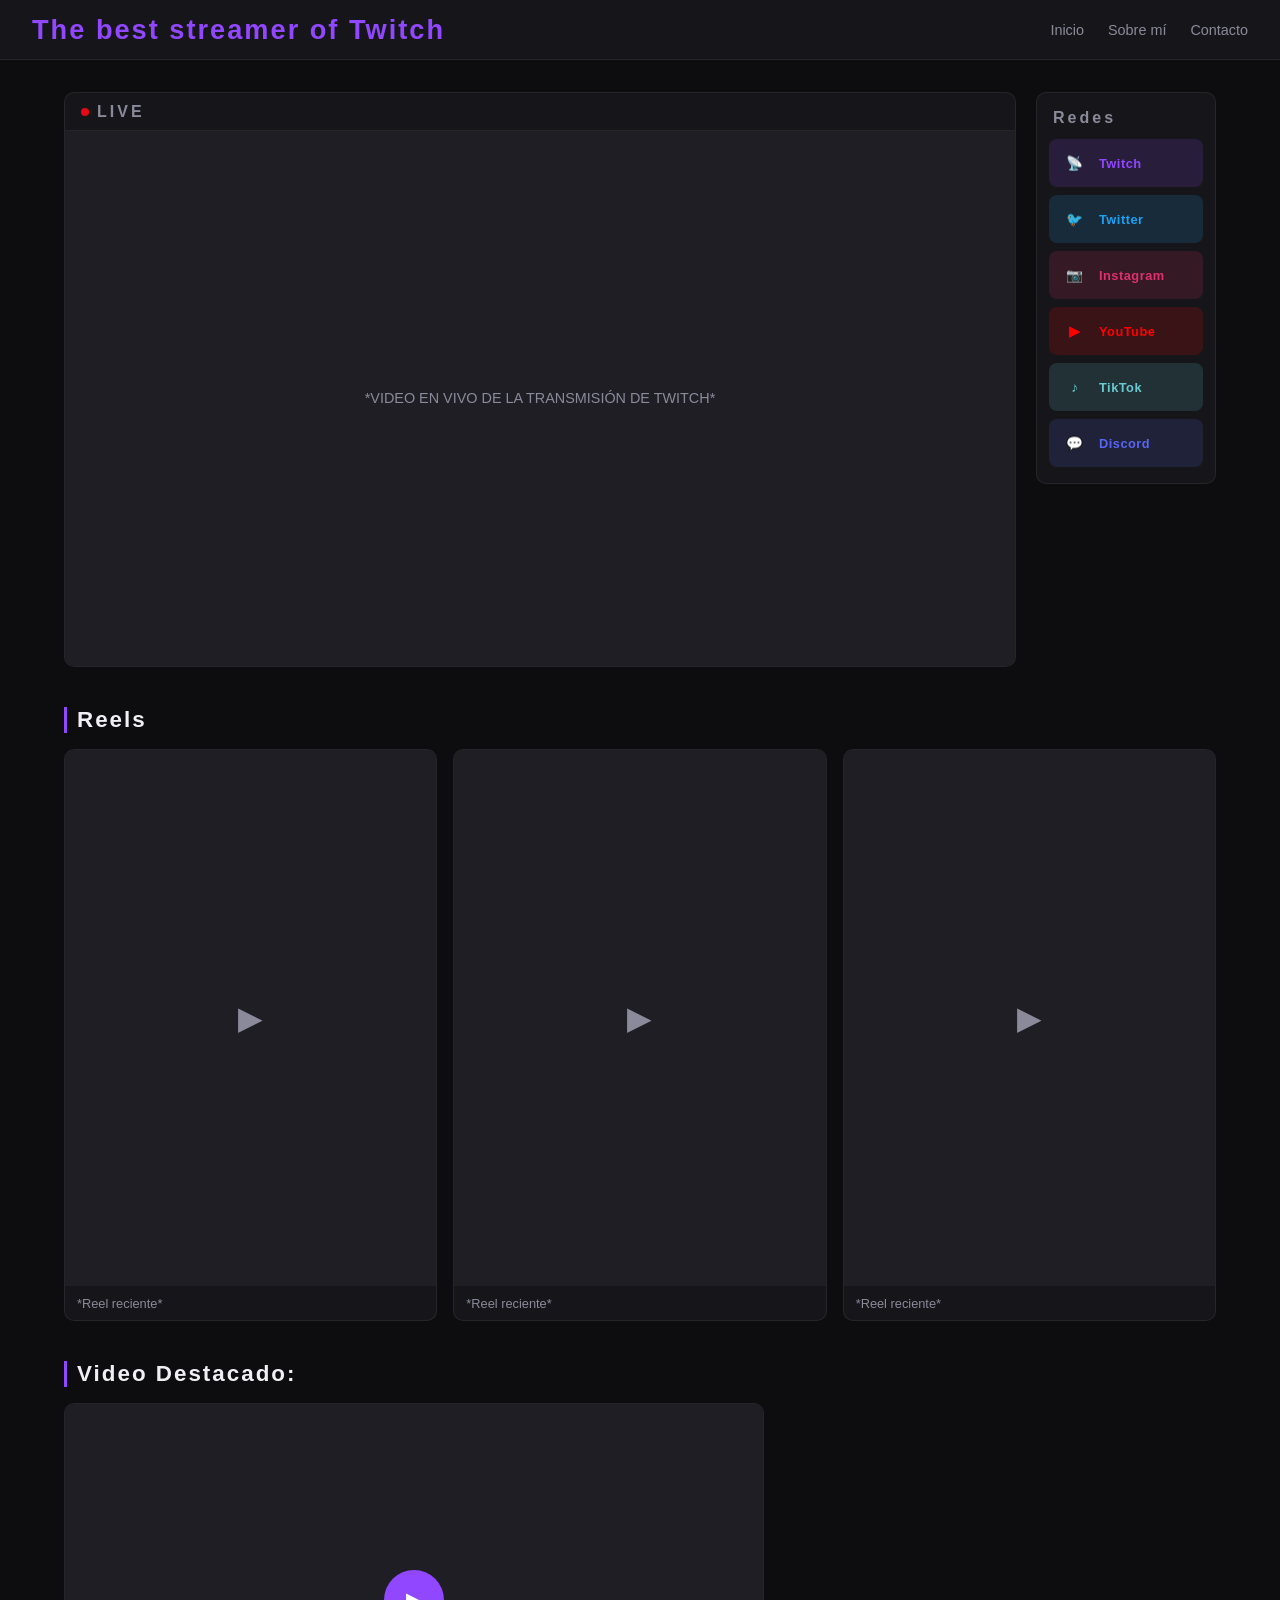
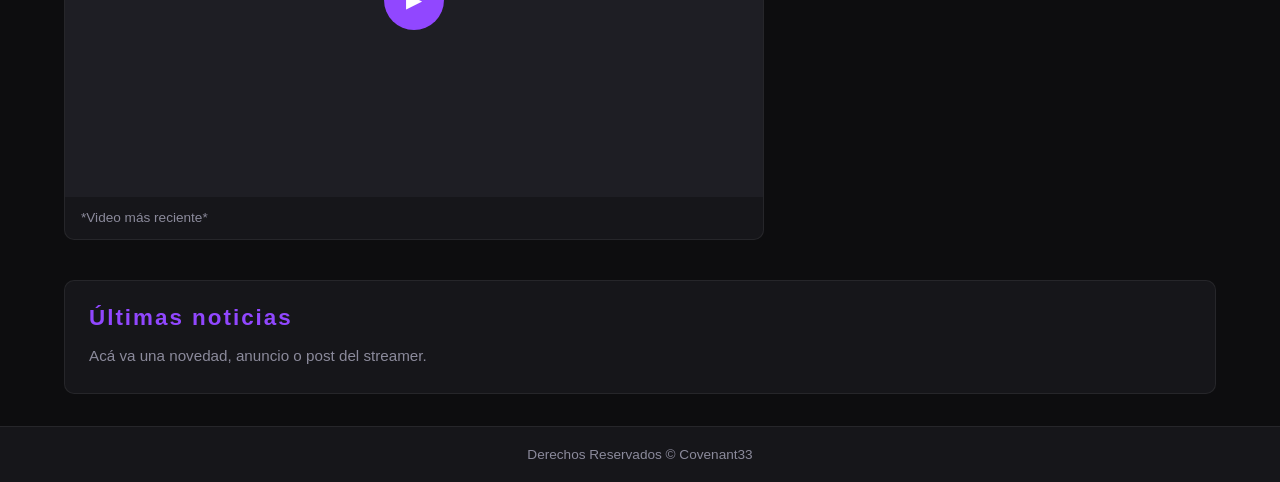
==== Streamer-Twitch/index.html @ 68aa430f "Add files via upload" ====
<!DOCTYPE html>
<html lang="en">
<head>
    <meta charset="UTF-8">
    <meta name="viewport" content="width=device-width, initial-scale=1.0">
    <title>Web Official</title>
    <link rel="stylesheet" href="css/styles.css">
</head>
<body>
  <header>
        <h1>The best streamer of Twitch</h1>
        <nav>
            <a href="#">Inicio</a>
            <a href="#">Sobre mí</a>
            <a href="#">Contacto</a>
        </nav>
    </header>
 
    <main>
 
        <!-- LIVE + REDES -->
        <section id="live-redes">
 
            <div id="live-box">
                <h2>LIVE</h2>
                <div id="video-placeholder">
                    <span>*VIDEO EN VIVO DE LA TRANSMISIÓN DE TWITCH*</span>
                    <!-- Acá va el embed cuando tengas el token -->
                    <!-- <div id="stream-embed"></div> -->
                </div>
            </div>
 
            <aside id="redes-box">
                <h3>Redes</h3>
                <ul>
                    <li>
                        <a href="#" class="red-twitch">
                            <span class="icono">📡</span>
                            Twitch
                        </a>
                    </li>
                    <li>
                        <a href="#" class="red-twitter">
                            <span class="icono">🐦</span>
                            Twitter
                        </a>
                    </li>
                    <li>
                        <a href="#" class="red-instagram">
                            <span class="icono">📷</span>
                            Instagram
                        </a>
                    </li>
                    <li>
                        <a href="#" class="red-youtube">
                            <span class="icono">▶</span>
                            YouTube
                        </a>
                    </li>
                    <li>
                        <a href="#" class="red-tiktok">
                            <span class="icono">♪</span>
                            TikTok
                        </a>
                    </li>
                    <li>
                        <a href="#" class="red-discord">
                            <span class="icono">💬</span>
                            Discord
                        </a>
                    </li>
                </ul>
            </aside>
 
        </section>
 
        <!-- REELS -->
        <section id="reels-section">
            <h2>Reels</h2>
            <div id="reels-grid">
                <div class="reel-card">
                    <div class="reel-thumb">▶</div>
                    <p class="reel-label">*Reel reciente*</p>
                </div>
                <div class="reel-card">
                    <div class="reel-thumb">▶</div>
                    <p class="reel-label">*Reel reciente*</p>
                </div>
                <div class="reel-card">
                    <div class="reel-thumb">▶</div>
                    <p class="reel-label">*Reel reciente*</p>
                </div>
            </div>
        </section>
 
        <!-- VIDEO DESTACADO -->
        <section id="video-section">
            <h2>Video Destacado:</h2>
            <div id="video-destacado-card">
                <div id="video-thumb">
                    <div class="play-btn">▶</div>
                </div>
                <div id="video-info">
                    <p>*Video más reciente*</p>
                </div>
            </div>
        </section>
 
        <!-- ARTICLE -->
        <article>
            <h2>Últimas noticias</h2>
            <p>Acá va una novedad, anuncio o post del streamer.</p>
        </article>
 
    </main>
 
    <footer>
        <p>Derechos Reservados &copy; Covenant33</p>
    </footer>

</body>
</html>
---- Streamer-Twitch/css/styles.css ----
/* ── RESET ── */
        *, *::before, *::after {
            box-sizing: border-box;
            margin: 0;
            padding: 0;
        }
 
        /* ── VARIABLES ── */
        :root {
            --bg:        #0d0d0f;
            --bg2:       #16161a;
            --bg3:       #1e1e24;
            --purple:    #9147ff;
            --purple2:   #6b2fc4;
            --text:      #f0eff5;
            --muted:     #8b8a9b;
            --border:    rgba(255,255,255,0.07);
            --radius:    10px;
        }
 
        /* ── BASE ── */
        body {
            font-family: 'Outfit', sans-serif;
            background-color: var(--bg);
            color: var(--text);
            min-height: 100vh;
        }
 
        h1, h2, h3 {
            font-family: 'Bebas Neue', sans-serif;
            letter-spacing: 2px;
        }
 
        a {
            text-decoration: none;
            color: inherit;
        }
 
        ul { list-style: none; }
 
        /* ── HEADER ── */
        header {
            background: var(--bg2);
            border-bottom: 1px solid var(--border);
            padding: 0 2rem;
            height: 60px;
            display: flex;
            align-items: center;
            justify-content: space-between;
            position: sticky;
            top: 0;
            z-index: 99;
        }
 
        header h1 {
            font-size: 1.7rem;
            color: var(--purple);
        }
 
        nav {
            display: flex;
            gap: 1.5rem;
        }
 
        nav a {
            color: var(--muted);
            font-size: 0.9rem;
            font-weight: 500;
            transition: color 0.2s;
        }
 
        nav a:hover { color: var(--text); }
 
        /* ── MAIN ── */
        main {
            max-width: 1200px;
            margin: 0 auto;
            padding: 2rem 1.5rem;
            display: flex;
            flex-direction: column;
            gap: 2.5rem;
        }
 
        /* ── SECCIÓN: LIVE + REDES (2 columnas) ── */
        #live-redes {
            display: grid;
            grid-template-columns: 1fr 180px;
            gap: 1.25rem;
            align-items: start;
        }
 
        /* LIVE */
        #live-box {
            background: var(--bg2);
            border: 1px solid var(--border);
            border-radius: var(--radius);
            overflow: hidden;
        }
 
        #live-box h2 {
            padding: 0.6rem 1rem;
            font-size: 1rem;
            letter-spacing: 3px;
            color: var(--muted);
            border-bottom: 1px solid var(--border);
            display: flex;
            align-items: center;
            gap: 8px;
        }
 
        #live-box h2::before {
            content: '';
            width: 8px;
            height: 8px;
            border-radius: 50%;
            background: #e50914;
            animation: pulse 1.5s infinite;
        }
 
        @keyframes pulse {
            0%, 100% { opacity: 1; }
            50%       { opacity: 0.3; }
        }
 
        #video-placeholder {
            aspect-ratio: 16 / 9;
            background: var(--bg3);
            display: flex;
            align-items: center;
            justify-content: center;
            color: var(--muted);
            font-size: 0.9rem;
            font-weight: 500;
        }
 
        /* REDES */
        #redes-box {
            background: var(--bg2);
            border: 1px solid var(--border);
            border-radius: var(--radius);
            padding: 1rem 0.75rem;
        }
 
        #redes-box h3 {
            font-size: 1rem;
            letter-spacing: 3px;
            color: var(--muted);
            margin-bottom: 0.75rem;
            padding-left: 0.25rem;
        }
 
        #redes-box ul {
            display: flex;
            flex-direction: column;
            gap: 8px;
        }
 
        #redes-box li a {
            display: flex;
            align-items: center;
            gap: 10px;
            padding: 10px 12px;
            border-radius: 8px;
            font-size: 0.8rem;
            font-weight: 600;
            letter-spacing: 0.5px;
            transition: opacity 0.2s, transform 0.15s;
        }
 
        #redes-box li a:hover {
            opacity: 0.85;
            transform: translateX(3px);
        }
 
        #redes-box li a .icono {
            width: 28px;
            height: 28px;
            border-radius: 6px;
            display: flex;
            align-items: center;
            justify-content: center;
            font-size: 0.85rem;
            flex-shrink: 0;
        }
 
        .red-twitch    { background: rgba(145,71,255,0.15); color: #9147ff; }
        .red-twitter   { background: rgba(29,161,242,0.15); color: #1da1f2; }
        .red-instagram { background: rgba(225,48,108,0.15); color: #e1306c; }
        .red-youtube   { background: rgba(255,0,0,0.15);    color: #ff0000; }
        .red-tiktok    { background: rgba(105,201,208,0.15);color: #69c9d0; }
        .red-discord   { background: rgba(88,101,242,0.15); color: #5865f2; }
 
        /* ── SECCIÓN: REELS ── */
        #reels-section h2 {
            font-size: 1.4rem;
            color: var(--text);
            margin-bottom: 1rem;
            padding-left: 4px;
            border-left: 3px solid var(--purple);
            padding-left: 10px;
        }
 
        #reels-grid {
            display: grid;
            grid-template-columns: repeat(3, 1fr);
            gap: 1rem;
        }
 
        .reel-card {
            background: var(--bg2);
            border: 1px solid var(--border);
            border-radius: var(--radius);
            overflow: hidden;
            transition: border-color 0.2s, transform 0.2s;
            cursor: pointer;
        }
 
        .reel-card:hover {
            border-color: var(--purple);
            transform: translateY(-3px);
        }
 
        .reel-thumb {
            aspect-ratio: 9 / 13;
            background: var(--bg3);
            display: flex;
            align-items: center;
            justify-content: center;
            font-size: 2rem;
            color: var(--muted);
        }
 
        .reel-label {
            padding: 0.6rem 0.75rem;
            font-size: 0.8rem;
            color: var(--muted);
            font-weight: 500;
        }
 
        /* ── SECCIÓN: VIDEO DESTACADO ── */
        #video-section h2 {
            font-size: 1.4rem;
            color: var(--text);
            margin-bottom: 1rem;
            border-left: 3px solid var(--purple);
            padding-left: 10px;
        }
 
        #video-destacado-card {
            background: var(--bg2);
            border: 1px solid var(--border);
            border-radius: var(--radius);
            overflow: hidden;
            max-width: 700px;
            transition: border-color 0.2s;
            cursor: pointer;
        }
 
        #video-destacado-card:hover {
            border-color: var(--purple);
        }
 
        #video-thumb {
            aspect-ratio: 16 / 9;
            background: var(--bg3);
            display: flex;
            align-items: center;
            justify-content: center;
            font-size: 2.5rem;
            color: var(--muted);
            position: relative;
        }
 
        #video-thumb .play-btn {
            width: 60px;
            height: 60px;
            border-radius: 50%;
            background: var(--purple);
            display: flex;
            align-items: center;
            justify-content: center;
            font-size: 1.3rem;
            color: #fff;
            transition: transform 0.2s, background 0.2s;
        }
 
        #video-destacado-card:hover .play-btn {
            transform: scale(1.1);
            background: var(--purple2);
        }
 
        #video-info {
            padding: 0.85rem 1rem;
        }
 
        #video-info p {
            font-size: 0.85rem;
            color: var(--muted);
        }
 
        /* ── ARTICLE ── */
        article {
            background: var(--bg2);
            border: 1px solid var(--border);
            border-radius: var(--radius);
            padding: 1.5rem;
        }
 
        article h2 {
            font-size: 1.4rem;
            margin-bottom: 0.75rem;
            color: var(--purple);
        }
 
        article p {
            color: var(--muted);
            line-height: 1.7;
            font-size: 0.95rem;
        }
 
        /* ── FOOTER ── */
        footer {
            background: var(--bg2);
            border-top: 1px solid var(--border);
            text-align: center;
            padding: 1.25rem;
            color: var(--muted);
            font-size: 0.85rem;
        }
 
        /* ── RESPONSIVE ── */
        @media (max-width: 700px) {
            #live-redes {
                grid-template-columns: 1fr;
            }
 
            #redes-box ul {
                flex-direction: row;
                flex-wrap: wrap;
            }
 
            #reels-grid {
                grid-template-columns: repeat(2, 1fr);
            }
 
            header h1 { font-size: 1.3rem; }
        }
 
        @media (max-width: 450px) {
            #reels-grid {
                grid-template-columns: 1fr;
            }
        }
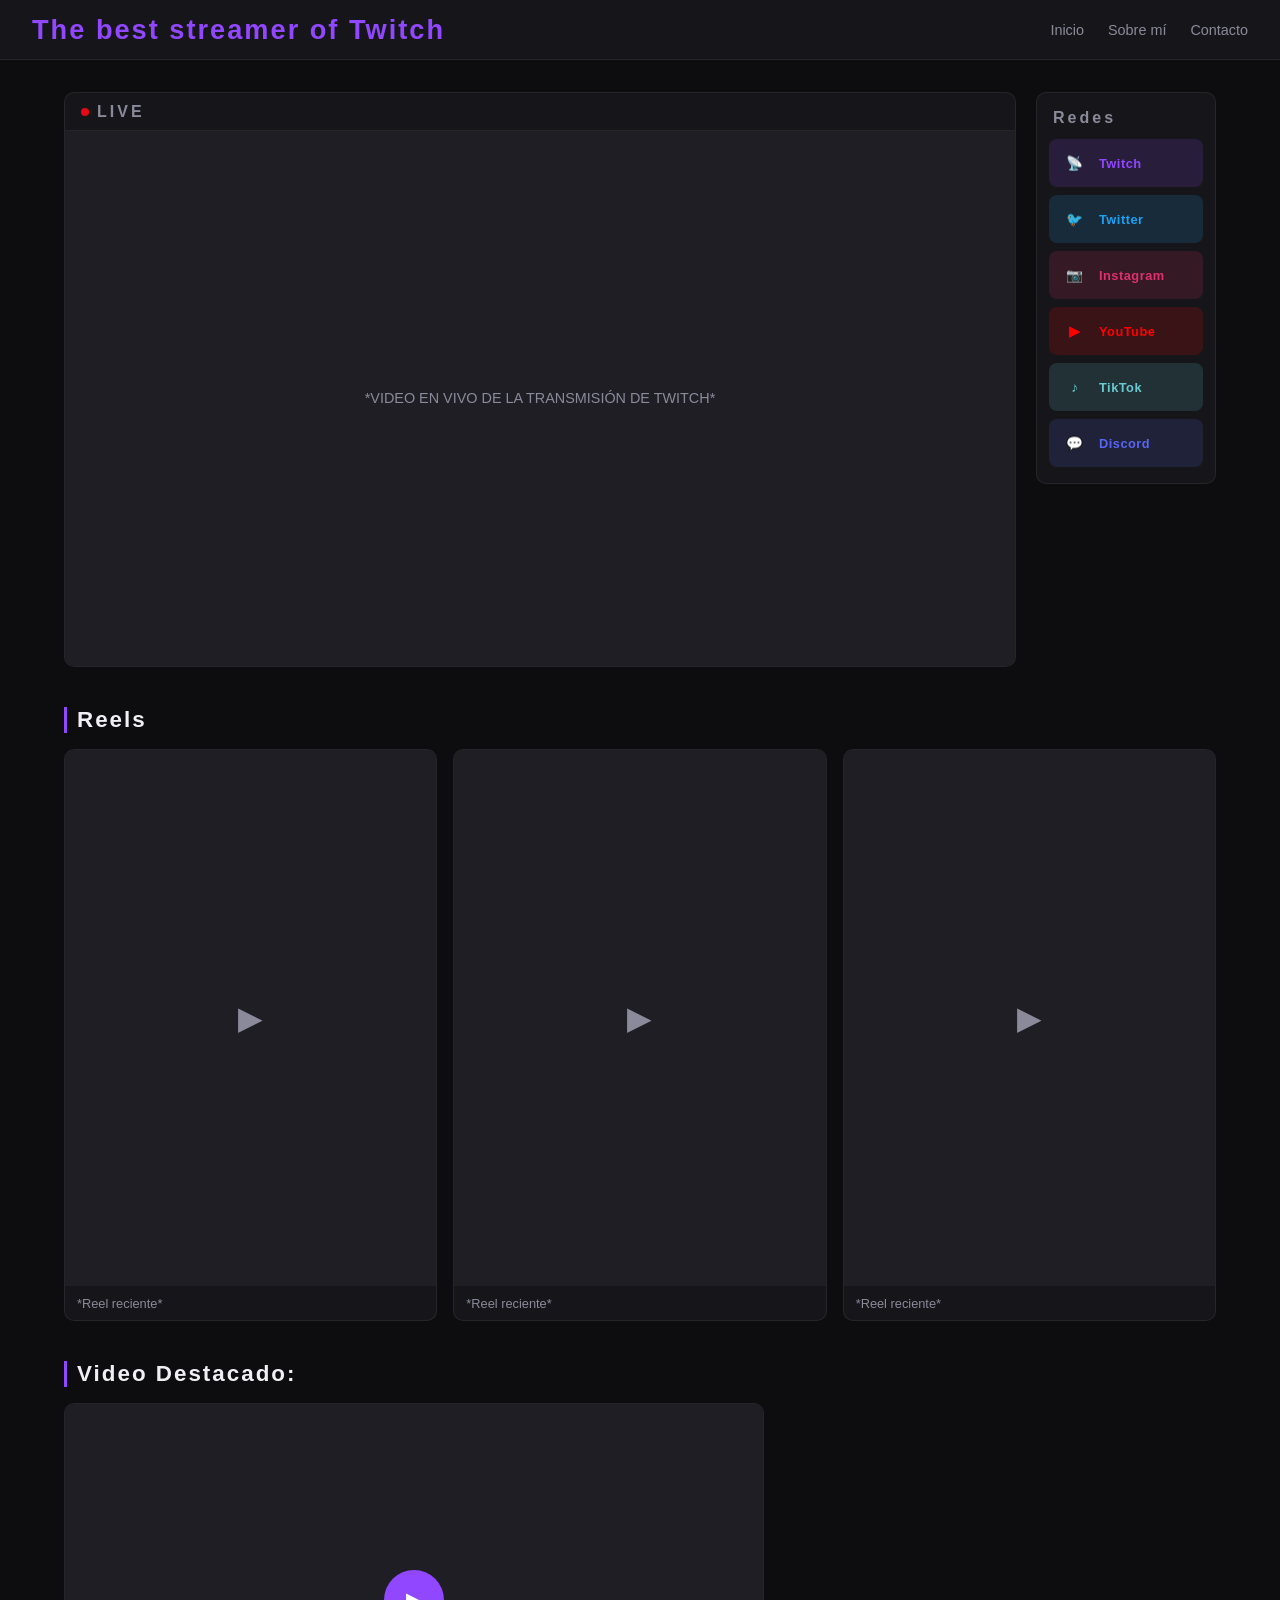
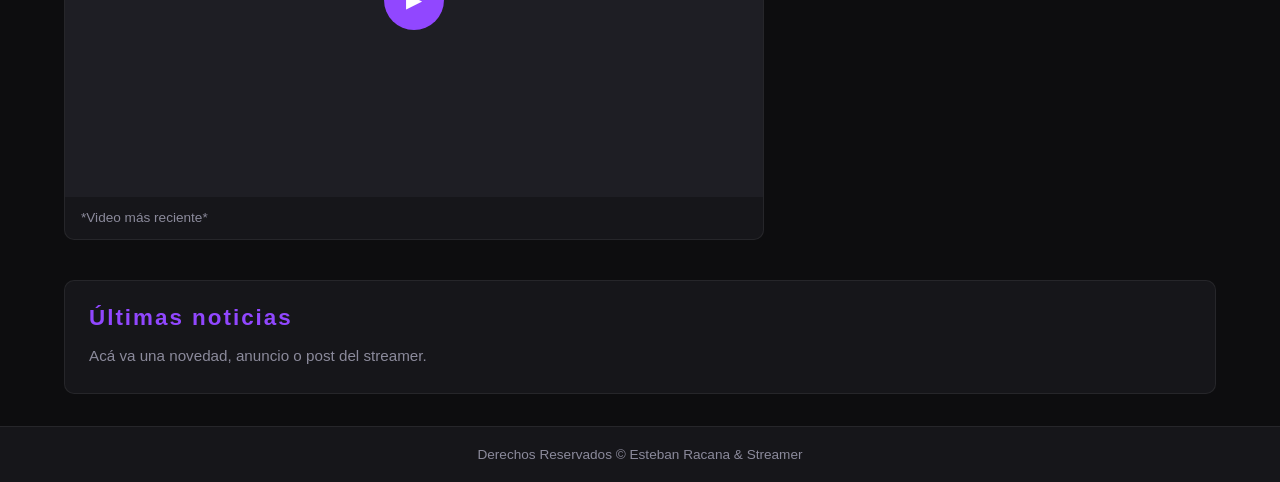
==== commit 26799a44: "Modify footer content with streamer name Updated footer to include the name 'Esteban Racana' and 'St" ====
--- a/Streamer-Twitch/index.html
+++ b/Streamer-Twitch/index.html
@@ -115,8 +115,8 @@
     </main>
  
     <footer>
-        <p>Derechos Reservados &copy; Covenant33</p>
+        <p>Derechos Reservados &copy; Esteban Racana & Streamer</p>
     </footer>
 
 </body>
-</html>+</html>
